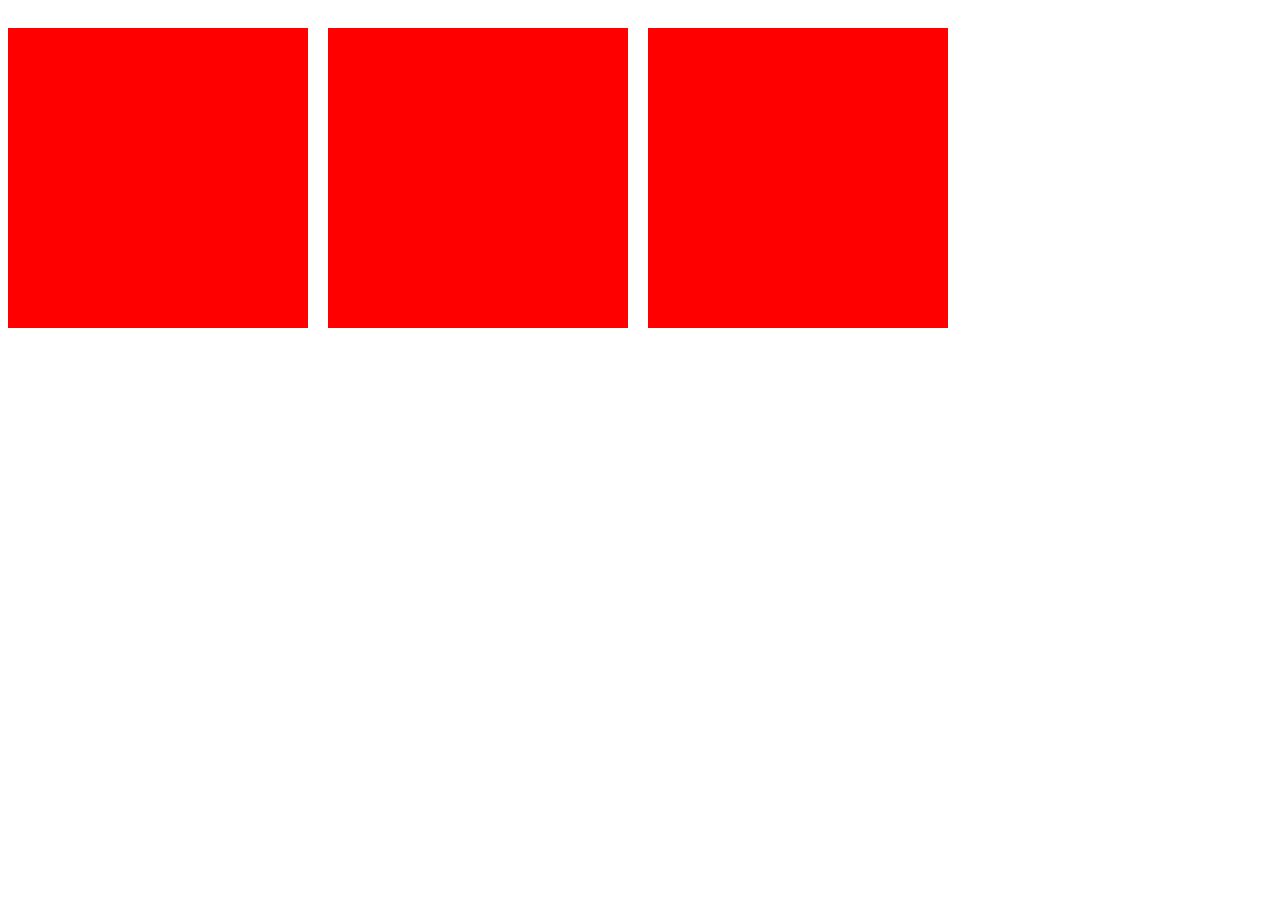
==== index.html @ a817c885 "second commit" ====
<!DOCTYPE html>
<html lang="en">
<head>
    <meta charset="UTF-8">
    <meta http-equiv="X-UA-Compatible" content="IE=edge">
    <meta name="viewport" content="width=device-width, initial-scale=1.0">
    <title>static  page layout</title>
    <style>
        
        .block{
            width: 300px;
            height: 300px;
            margin-right:20px;
            margin-top:20px;
            background:red;
            
            float:left;  
        }
        @media (max-width:450px){
            .block{
                background:yellow;
                width:200px;
            }

        }
        @media (min-width:451px) and (max-width:800px){
            .block{
                background:green;
                width:30px;
            }
        }
    </style>
</head>
<body>
    <div class="block"></div>
    <div class="block"></div>
    <div class="block"></div>
    
    
    
    
</body>
</html>
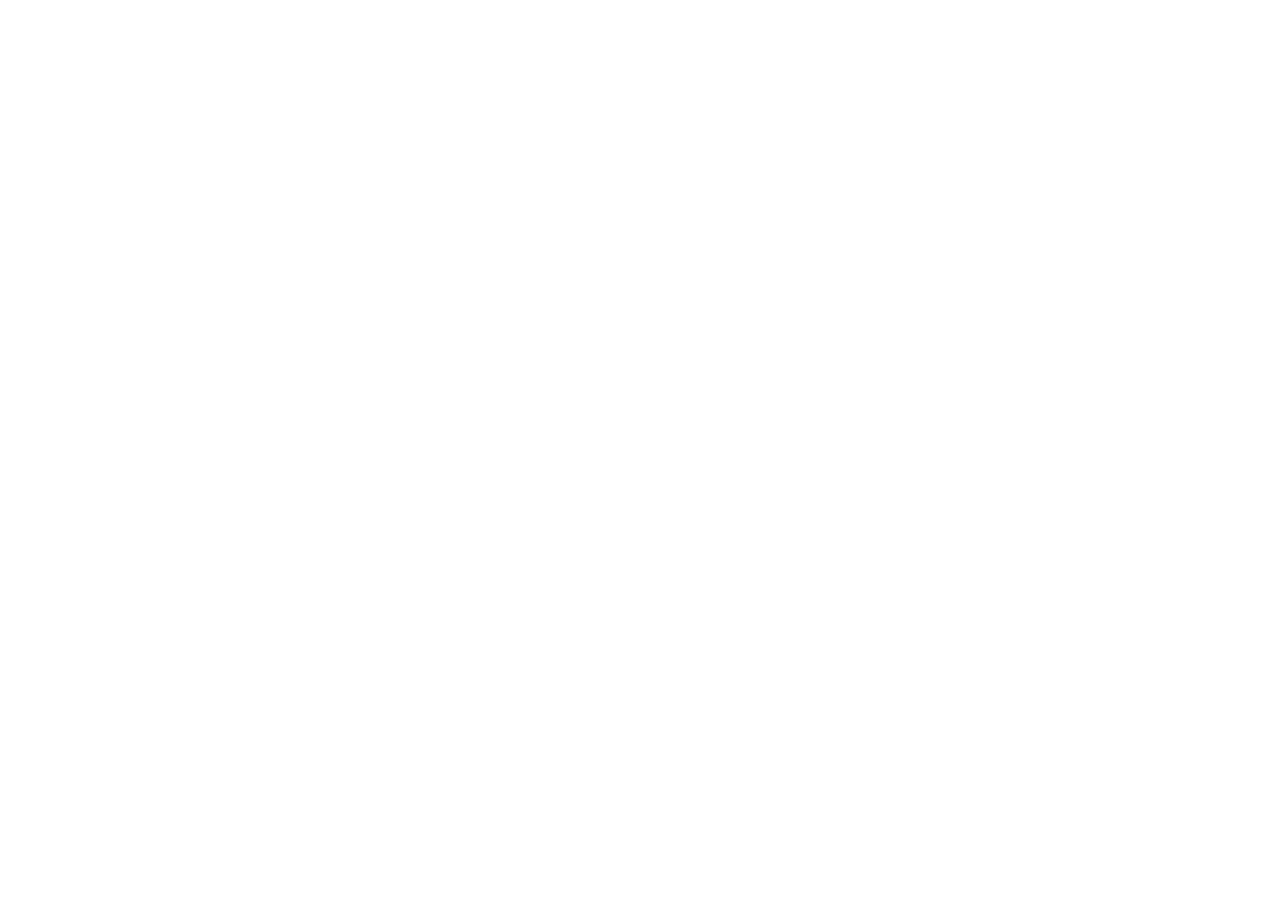
==== commit d0ec736f: "my commit" ====
--- a/index.html
+++ b/index.html
@@ -4,40 +4,11 @@
     <meta charset="UTF-8">
     <meta http-equiv="X-UA-Compatible" content="IE=edge">
     <meta name="viewport" content="width=device-width, initial-scale=1.0">
-    <title>static  page layout</title>
-    <style>
-        
-        .block{
-            width: 300px;
-            height: 300px;
-            margin-right:20px;
-            margin-top:20px;
-            background:red;
-            
-            float:left;  
-        }
-        @media (max-width:450px){
-            .block{
-                background:yellow;
-                width:200px;
-            }
-
-        }
-        @media (min-width:451px) and (max-width:800px){
-            .block{
-                background:green;
-                width:30px;
-            }
-        }
-    </style>
+    <title>Document</title>
 </head>
 <body>
-    <div class="block"></div>
-    <div class="block"></div>
-    <div class="block"></div>
-    
-    
-    
+    <script src="strict.js">
+    </script>
     
 </body>
-</html>
+</html>